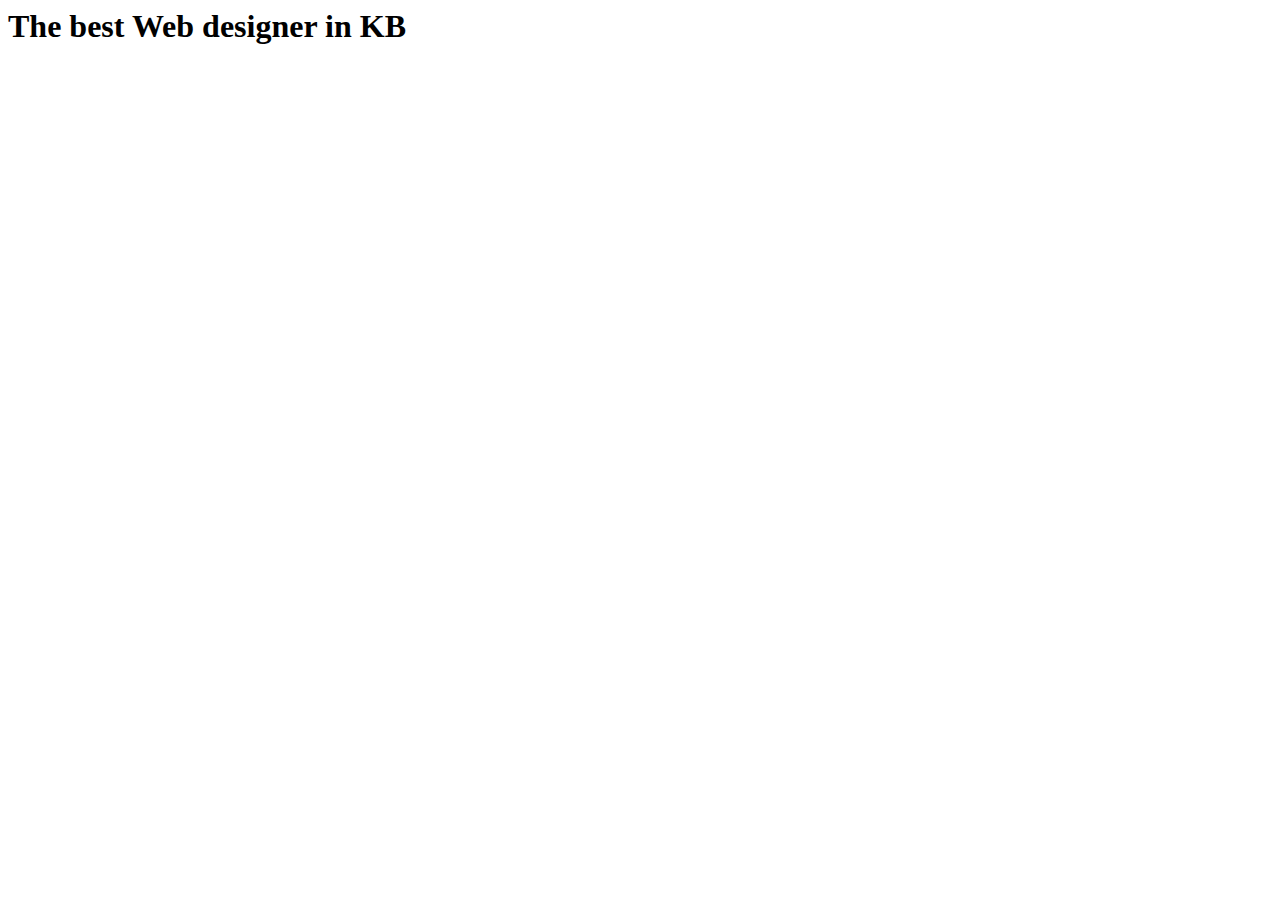
==== index.html @ 834bf56a "Add files via upload" ====
<html>
    <head>
        <title>The best Web designer in KB</title>
            <head>
                <body>
                    <h1>The best Web designer in KB</h1>

                </body>
</html>
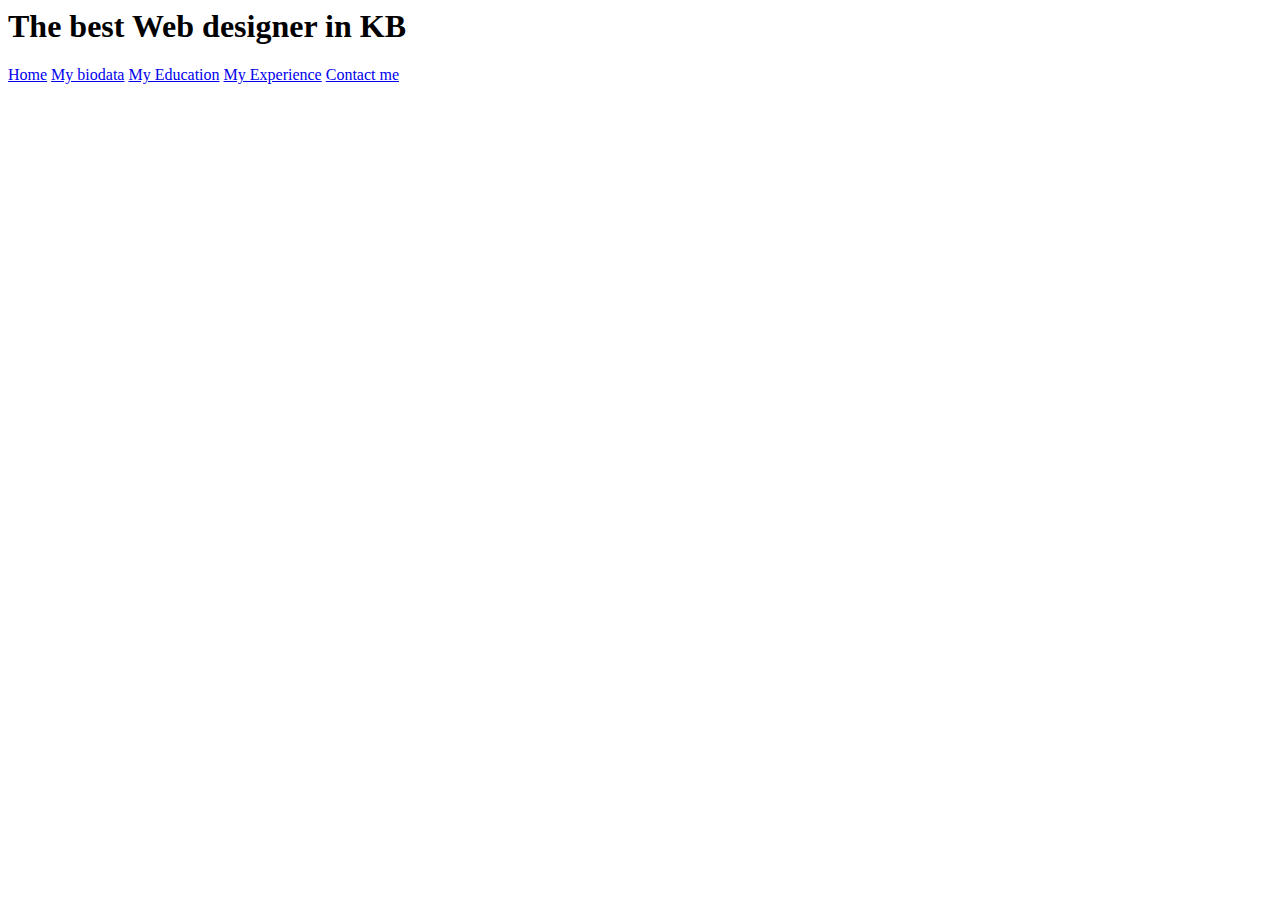
==== commit d42c57f8: "Add files via upload" ====
--- a/index.html
+++ b/index.html
@@ -1,9 +1,18 @@
 <html>
     <head>
         <title>The best Web designer in KB</title>
-            <head>
+
+        <link rel="stylesheet" type="text/css" href="css/style.css">
+
+    </head>
                 <body>
                     <h1>The best Web designer in KB</h1>
+                    
+                    <a href="index.html">Home</a>
+                    <a href="biodata.html">My biodata</a>
+                    <a href="edu.html">My Education</a>
+                    <a href="exp.html">My Experience</a>
+                    <a href="contact.html">Contact me</a>  
 
                 </body>
 </html>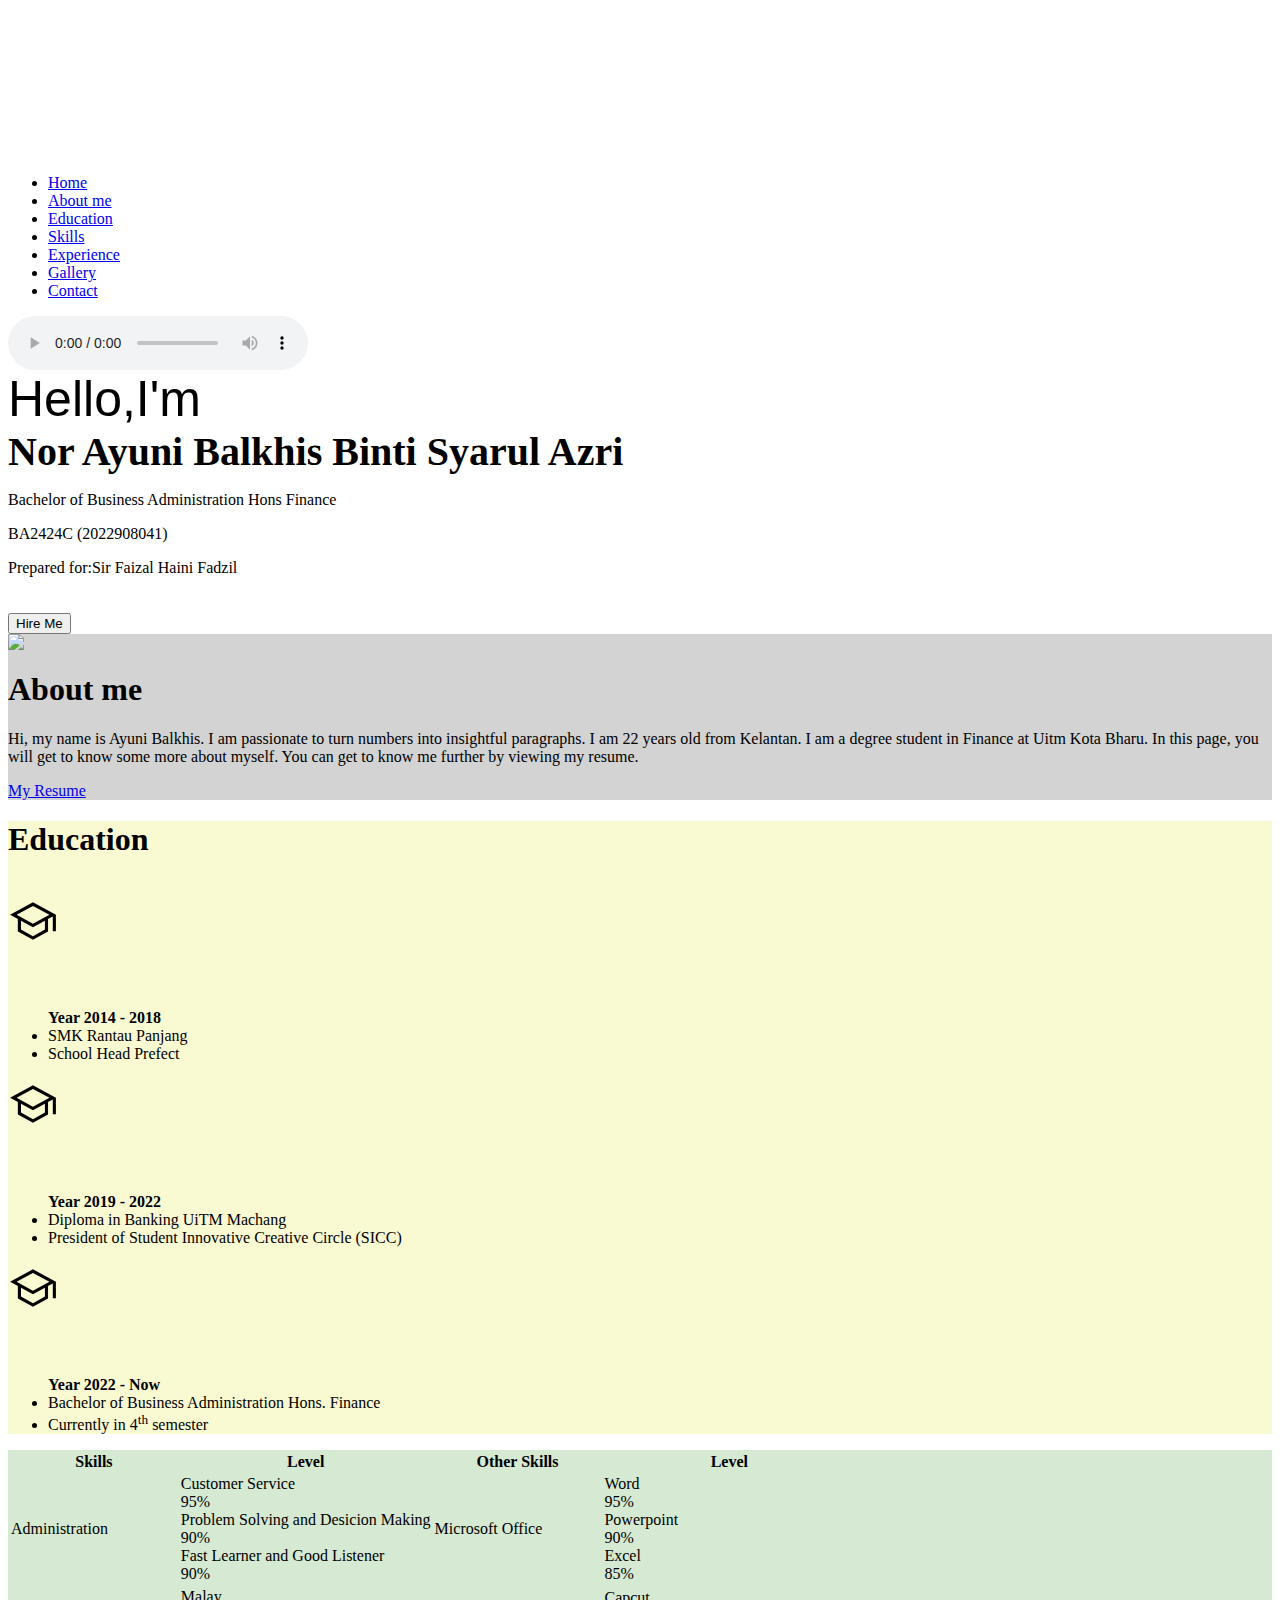
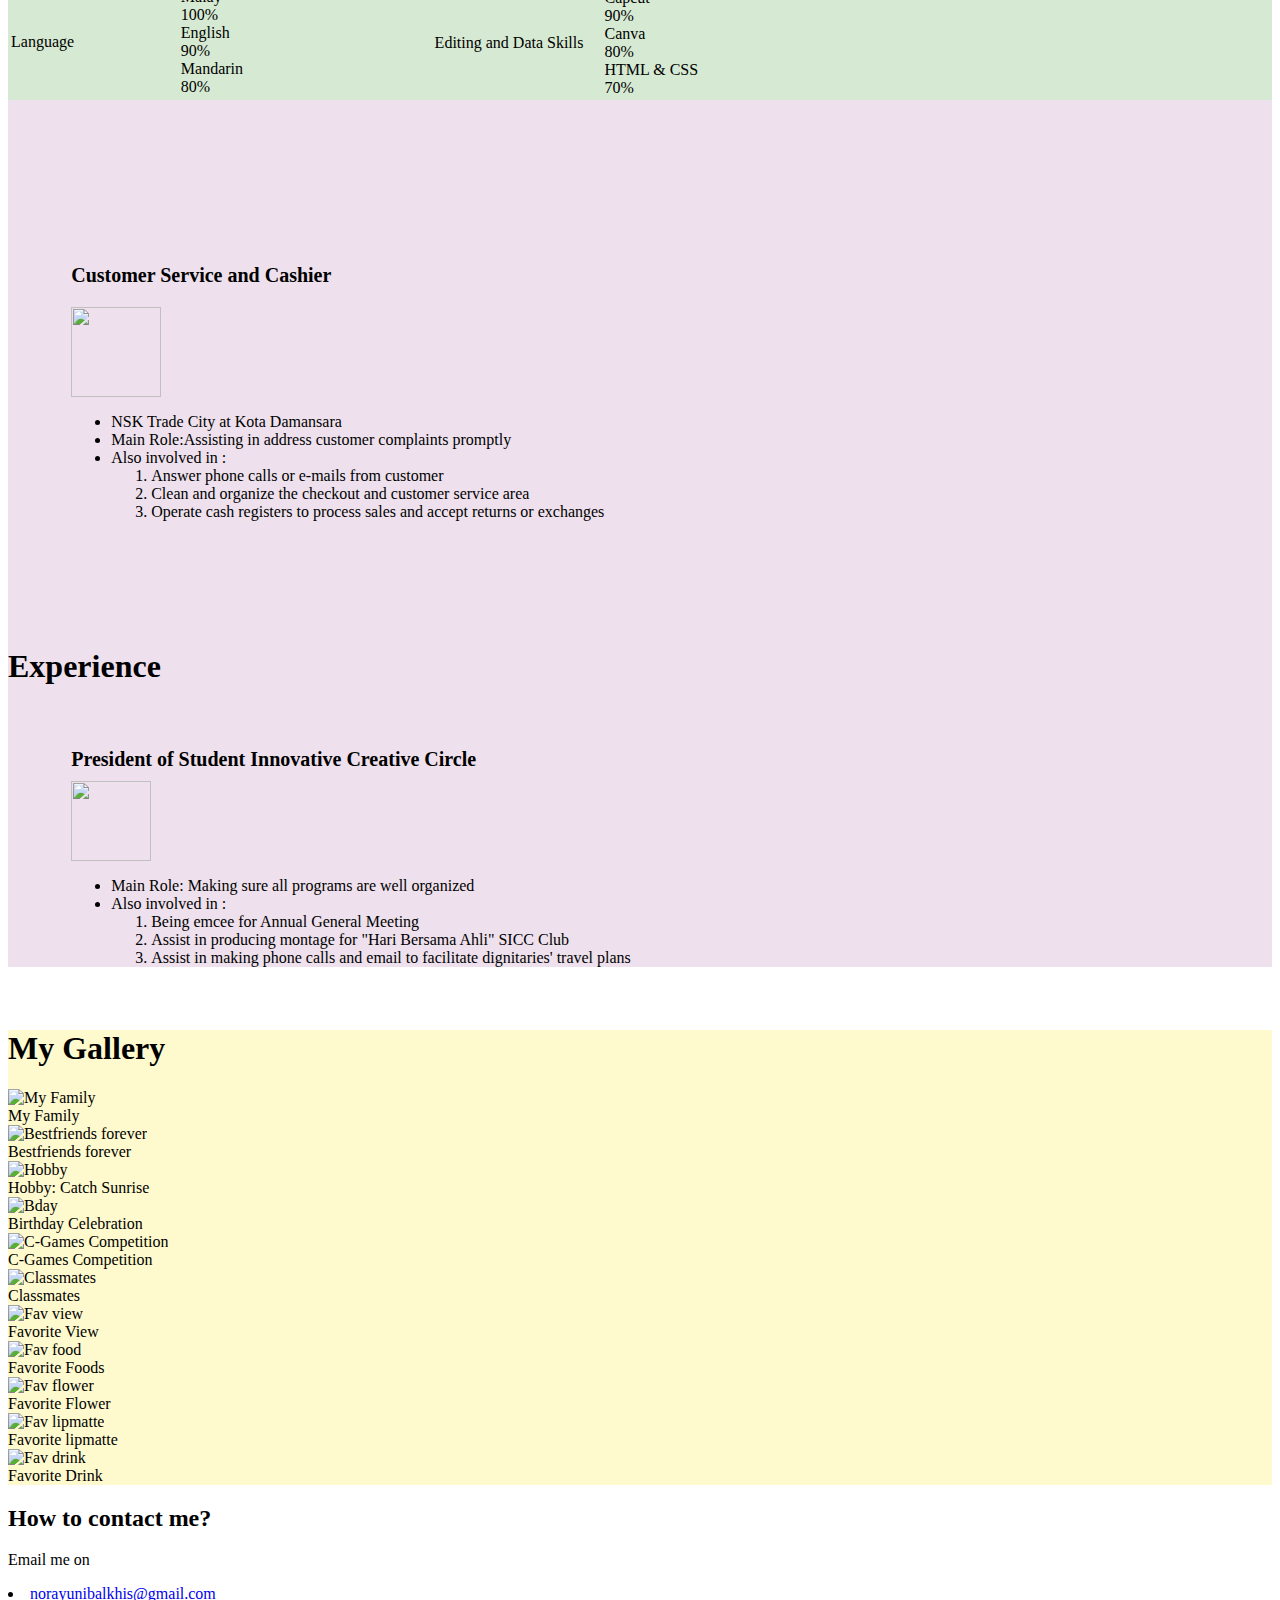
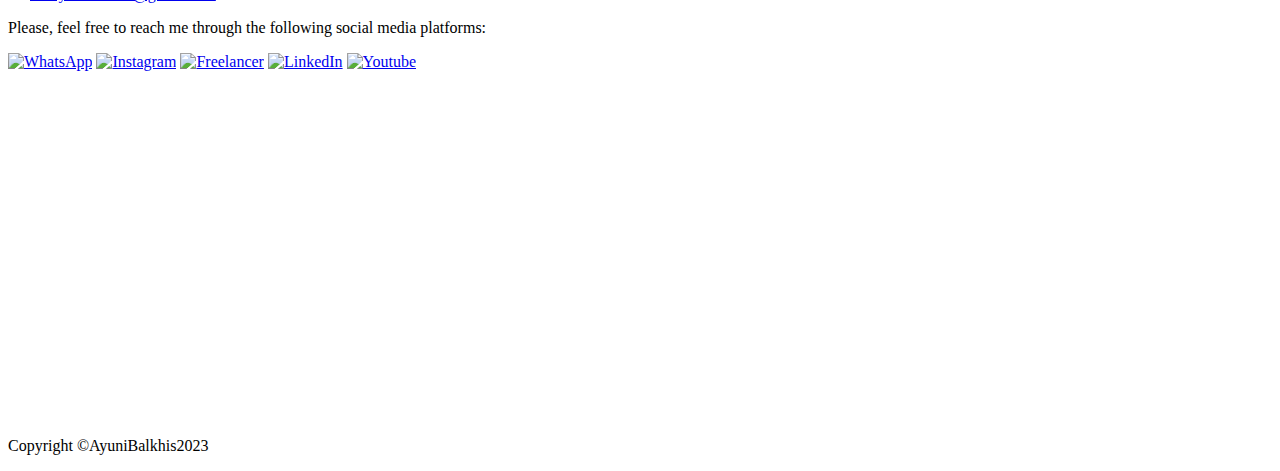
==== commit 14b94cd7: "Add files via upload" ====
--- a/index.html
+++ b/index.html
@@ -1,18 +1,347 @@
 <html>
-    <head>
-        <title>The best Web designer in KB</title>
-
-        <link rel="stylesheet" type="text/css" href="css/style.css">
-
-    </head>
-                <body>
-                    <h1>The best Web designer in KB</h1>
-                    
-                    <a href="index.html">Home</a>
-                    <a href="biodata.html">My biodata</a>
-                    <a href="edu.html">My Education</a>
-                    <a href="exp.html">My Experience</a>
-                    <a href="contact.html">Contact me</a>  
-
-                </body>
-</html>+	<head>
+		<title>Nor Ayuni Balkhis Binti Syarul Azri</title>
+		<meta name="viewport" content="width=device-width, initial-scale=1">
+		<link rel="preconnect" href="https://fonts.googleapis.com">
+      <link rel="preconnect" href="https://fonts.gstatic.com" crossorigin>
+      <link href="https://fonts.googleapis.com/css2?family=Caprasimo&display=swap" rel="stylesheet">
+		<link rel="stylesheet" href="https://fonts.googleapis.com/css2?family=Material+Symbols+Outlined:opsz,wght,FILL,GRAD@48,400,0,0" />
+		<link rel="stylesheet" href="https://cdnjs.cloudflare.com/ajax/libs/font-awesome/4.7.0/css/font-awesome.min.css">
+		<link rel="stylesheet" href="css/style.css">
+	</head>
+	
+	
+	<body>
+		<div class="hero-image" id="home">
+			<video autoplay loop class="back-video" muted plays-inline>
+				<source src="images/background video.mp4" type="video/mp4">
+			</video>
+			
+		</body>
+			<div class="nav-container" id="navbar">
+				<ul>
+					<li><a href="#home">Home</a></li>
+					<li><a href="#aboutme">About me</a></li>
+					<li><a href="#education">Education</a></li>
+					<li><a href="#skills">Skills</a></li>
+               <li><a href="#experience">Experience</a></li>
+               <li><a href="#gallery">Gallery</a></li>
+					<li><a href="#contact">Contact</a></li>
+				</ul>
+			</div>
+			
+			<div class="hero-text">
+				<audio controls autoplay>
+					<source src="Sailing - Telecasted.mp3" type="audio/mpeg">
+				</audio>
+				<p style="font-family:'Dosis', sans-serif;font-size: 50px;margin:0;">Hello,I'm</p> 
+				<h1 style="font-size:40px;margin:0;">Nor Ayuni Balkhis Binti Syarul Azri</h1>
+				<p>Bachelor of Business Administration Hons Finance</p>
+				<p>BA2424C (2022908041)</p>
+				<P>Prepared for:Sir Faizal Haini Fadzil</P>
+				<div class="hr-line" ></div>
+				<button style="margin-top: 20px;" onclick="window.location.href='mailto:norayunibalkhis@gmail.com? subject=subject text'" target="_parent">Hire Me</button>
+			</div>
+			
+		</div>
+		
+		<div class="section" id="aboutme" style="background-color: lightgrey;">
+			<div class="aboutme-container">
+				<img class="aboutme-img" src="images/ayunibalkhis.jpeg"></img>
+				<div class="aboutme-card">
+					<h1>About me</h1>
+					<div class="hr-line" style="width:10%;"></div>
+					<p class="text">
+						Hi, my name is Ayuni Balkhis. I am passionate to turn numbers into insightful paragraphs. I am 22 years old from Kelantan. I am a degree student in Finance at Uitm Kota Bharu. In this page, you will get to know some more about myself. You can get to know me further by viewing my resume.
+					</p> 
+					<a href="images/resume.png" class="btn">My Resume</a>
+					</div> 
+				</div>	
+			</div>
+		</div>
+
+		<div class="section" id="education" style="background-color: lightgoldenrodyellow">
+			<div class="content">
+				<h1>Education</h1>
+				<div class="vr-line" style="margin-left:50%;"></div>
+				<div class="row" style="margin-top:3%;">
+					<div class="column">
+						<span class="material-symbols-outlined" style="font-size:50px;">school</span>
+						<div class="card" style="margin-top: 5%;">
+							<ul>
+								<strong>Year 2014 - 2018</strong>
+								<li>SMK Rantau Panjang</li>
+								<li>School Head Prefect</li>
+							</ul>
+						</div>
+					</div>
+					<div class="column">
+						<span class="material-symbols-outlined" style="font-size:50px;">school</span>
+						<div class="card" style="margin-top: 5%;">
+							<ul>
+								<strong>Year 2019 - 2022</strong>
+								<li>Diploma in Banking UiTM Machang</li>
+								<li>President of Student Innovative Creative Circle (SICC)</li>
+							</ul>
+						</div>
+					</div>
+					<div class="column">
+						<span class="material-symbols-outlined" style="font-size:50px;">school</span>
+						<div class="card" style="margin-top: 5%;">
+							<ul>
+								<strong>Year 2022 - Now</strong>
+								<li>Bachelor of Business Administration Hons. Finance</li>
+								<li>Currently in 4<sup>th</sup> semester</li>
+							</ul>
+						</ul>
+						</div>
+					</div>
+				</div>
+			</div>
+		</div>	
+
+		<div class="section" id="skills" style="background-color: #d6e9d2;">
+			<div class="skill-title">
+				<div class="content">
+					<table class="center">
+						<col style="width:20%;">
+						<col style="width: 30%;">
+						<col style="width:20%;">
+						<col style="width: 30%;">
+						<tr>
+							<th>Skills</th>
+							<th>Level</th>
+							<th>Other Skills</th>
+							<th>Level</th>
+						</tr>
+						<tr>
+							<td>Administration</td>
+							<td>
+								Customer Service
+								<div class="skillbar-container">
+									<div class="skill-level" style="width: 95%;">95%</div>
+								</div>
+								Problem Solving and Desicion Making 
+								<div class="skillbar-container">
+									<div class="skill-level" style="width: 90%;">90%</div>
+								</div>
+								Fast Learner and Good Listener
+								<div class="skillbar-container">
+									<div class="skill-level" style="width: 90%;">90%</div>
+								</div>
+								
+								
+							
+							</td>
+							<td>Microsoft Office</td>
+							<td>
+								Word 
+								<div class="skillbar-container">
+									<div class="skill-level" style="width: 95%;">95%</div>
+								</div>
+								Powerpoint
+								<div class="skillbar-container">
+									<div class="skill-level" style="width: 90%;">90%</div>
+								</div>
+								Excel 
+								<div class="skillbar-container">
+									<div class="skill-level" style="width: 85%;">85%</div>
+								</div>
+								
+								
+							</td>
+						</tr>
+						<tr>
+							<td rowspan="2">Language</td>
+							<td rowspan="2">
+								Malay
+								<div class="skillbar-container">
+									<div class="skill-level" style="width: 100%;">100%</div>
+								</div>
+								English
+								<div class="skillbar-container">
+									<div class="skill-level" style="width: 90%;">90%</div>
+								</div>
+								Mandarin
+								<div class="skillbar-container">
+									<div class="skill-level" style="width: 80%;">80%</div>
+								</div>
+							
+							</td>
+						</tr>
+						<tr>
+							<td>Editing and Data Skills</td>
+							<td>
+								Capcut
+								<div class="skillbar-container">
+									<div class="skill-level" style="width: 90%;">90%</div>
+								</div>
+								Canva 
+								<div class="skillbar-container">
+									<div class="skill-level" style="width: 80%;">80%</div>
+								</div>
+								HTML & CSS
+								<div class="skillbar-container">
+									<div class="skill-level" style="width: 70%;">70%</div>
+								</div>
+							</td>
+						</tr>
+					</table>		
+				</div>
+			</div>
+			</div>
+
+		<div class="section" id="experience" style="background-color:  rgb(238, 224, 237);">
+			<div class="content" style="padding-top:8%;">
+				<div class="row" style="margin-top:5%;">
+					<div class="column">
+						<div class="card" style="padding-left: 5%;padding-right:5%;">
+							<b style="font-size: 20px;">Customer Service and Cashier</b><br>
+							<img src="images/nsk trade city.png" style="height:90px;margin-top:20px;"></img>
+							<ul style="text-align: left;">
+								<li>NSK Trade City at Kota Damansara</li>
+								<li>Main Role:Assisting in address customer complaints promptly</li>
+								<li>Also involved in : </li>
+									<ol>
+										<li>Answer phone calls or e-mails from customer</li>
+										<li>Clean and organize the checkout and customer service area</li>
+										<li>Operate cash registers to process sales and accept returns or exchanges</li>
+									</ol>
+							</ul>	
+							</p>
+						</div>
+					</div>
+					<div class="column" style="margin: 5% 0">
+						<div class="vr-line" style="margin-left:50%;margin-top:10%;"></div>
+							<h1>Experience</h1>
+						<div class="vr-line" style="margin-left:50%;"></div>
+					</div>
+					<div class="column" style="margin: 5% 0">
+						<div class="card" style="padding-left: 5%; padding-right: 5%;">
+							<b style="font-size: 20px;">President of Student Innovative Creative Circle</b><br>
+							<img src="images/SICC.jpeg" style="height:80px;margin-top:10px;"></img>
+							<ul style="text-align: left;">
+								<li>Main Role: Making sure all programs are well organized</li>
+								<li>Also involved in : </li>
+								<ol>
+									<li>Being emcee for Annual General Meeting</A></li>
+									<li>Assist in producing montage for "Hari Bersama Ahli" SICC Club</li>
+									<li>Assist in making phone calls and email to facilitate dignitaries' travel plans</li>
+								</ol>
+							</ul>
+							<div class="linkWork">
+							</div> 
+							
+						</div>
+					</div>
+				</div>
+			</div>
+		</div>
+		
+		
+
+		<div class="section" id="gallery" style="background-color:lemonchiffon;">
+			<html>
+<head>
+  <title>My Gallery</title>
+  <link rel="stylesheet" type="text/css" href="styles.css">
+</head>
+<body>
+  <header>
+    <h1>My Gallery</h1>
+  </header>
+  
+  <div class="gallery">
+    <div class="item">
+      <img src="images/family.jpeg" alt="My Family">
+      <div class="caption">My Family</div>
+    </div>
+    
+    <div class="item">
+      <img src="images/bestie.jpeg" alt="Bestfriends forever">
+      <div class="caption">Bestfriends forever</div>
+    </div>
+    
+	<div class="item">
+		<img src="images/sunrise.jpeg" alt="Hobby">
+		<div class="caption">Hobby: Catch Sunrise</div>
+	  </div>
+
+	  <div class="item">
+		<img src="images/bday celeb.jpeg" alt="Bday">
+		<div class="caption">Birthday Celebration</div>
+	  </div>
+
+    <div class="item">
+		<img src="images/c games.jpeg" alt="C-Games Competition">
+		<div class="caption">C-Games Competition</div>
+	  </div>
+
+	  <div class="item">
+		<img src="images/classmates.jpeg" alt="Classmates">
+		<div class="caption">Classmates</div>
+	  </div>
+
+	  <div class="item">
+		<img src="images/fav view.jpeg" alt="Fav view">
+		<div class="caption">Favorite View</div>
+	  </div>
+
+	  <div class="item">
+		<img src="images/fav food.jpeg" alt="Fav food">
+		<div class="caption">Favorite Foods</div>
+	  </div>
+
+	  <div class="item">
+		<img src="images/flower.jpeg" alt="Fav flower">
+		<div class="caption">Favorite Flower</div>
+	  </div>
+
+	  <div class="item">
+		<img src="images/lipstick.jpeg" alt="Fav lipmatte">
+		<div class="caption">Favorite lipmatte</div>
+	  </div>
+
+	  <div class="item">
+		<img src="images/starbuck.jpeg" alt="Fav drink">
+		<div class="caption">Favorite Drink</div>
+	  </div>
+
+
+  </div>
+  
+  
+</body>
+</html>
+		</div>
+	
+		
+		  <section id="contact">
+			<h2>How to contact me?</h2>
+			<p>Email me on 
+				<li><a href="mailto:norayunibalkhis@gmail.com">norayunibalkhis@gmail.com</a></li>
+			</p>
+			<p>Please, feel free to reach me through the following social media platforms:</p>
+			<div class="social-icons">
+			  <a href="https://api.whatsapp.com/send?phone=601117848398" target="_blank"><img src="images/whatsapp.jpeg" alt="WhatsApp"></a>
+			  <a href="https://instagram.com/ayunibalkhis?igshid=MmIzYWVlNDQ5Yg==" target="_blank"><img src="images/instagram.jpeg" alt="Instagram"></a>
+			  <a href="https://www.freelancer.com/u/ayunibalkhis" target="_blank"><img src="images/freelancer.jpeg" alt="Freelancer"></a>
+			  <a href="https://www.linkedin.com/in/ayuni-balkhis-273449246/" target="_blank"><img src="images/linkedin.jpeg" alt="LinkedIn"></a>
+			  <a href="https://m.youtube.com/channel/UCzAnGz9jEDPCtnwXK9FMF2A?fbclid=PAAabBzsjGqYdjaxwqH7DuBL0JOqLHRst2K-P0whv-LAVfTU0AG7jg_pkEimw_aem_AU4rkxjTw8yOC1LfzDQKicZAAfLqb7np5yyvIkDq_vySHJ_DqiSZF1JgLzt1LkwaGQ8" target="_blank"><img src="images/youtube.jpeg" alt="Youtube"></a>
+			  <div>
+				<iframe src="https://www.google.com/maps/embed?pb=!1m18!1m12!1m3!1d4651.717855462625!2d102.22855181702151!3d6.11512205144434!2m3!1f0!2f0!3f0!3m2!1i1024!2i768!4f13.1!3m3!1m2!1s0x31b6afc3ed4c95fd%3A0x101640f19756f575!2sUiTM%20Cawangan%20Kelantan%20Kampus%20Kota%20Bharu!5e0!3m2!1sen!2smy!4v1688364922470!5m2!1sen!2smy" width="500px" height="350" style="border:5px;" allowfullscreen="" loading="lazy" referrerpolicy="no-referrer-when-downgrade"></iframe>
+			</div>
+			</div>
+		  </section>
+		  
+		  
+		</body>
+		</html>
+		
+		
+		<footer>
+  	<p>Copyright &copy;AyuniBalkhis2023</p>
+		</footer>
+
+	</body>
+	</html>